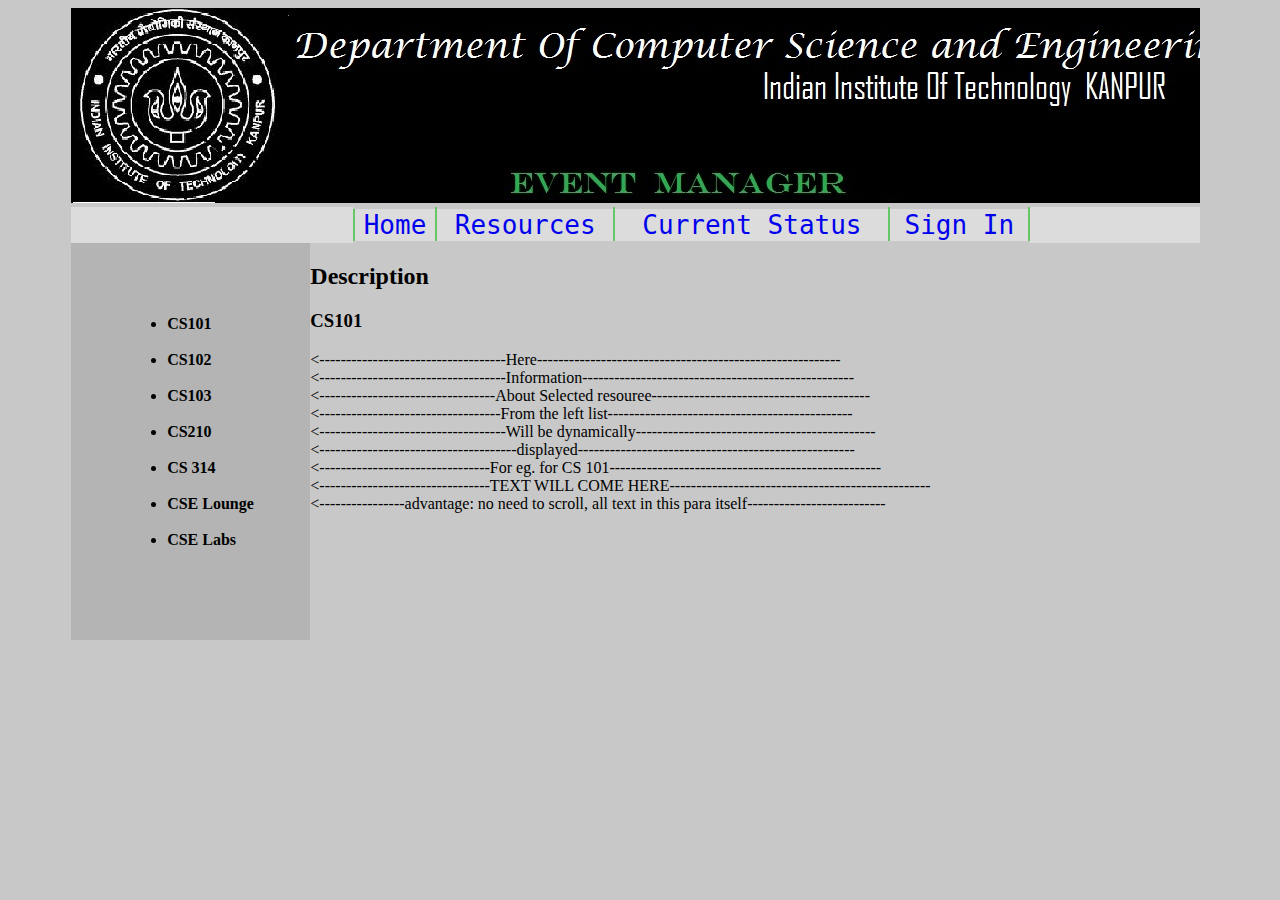
==== resources.html @ 430a04f2 "last page left, g-cal added" ====
<!DOCTYPE html>

<html>
<head>
    <title>Resources</title>
    <link rel="stylesheet" type="text/css" href="style_r.css"/>
</head>

<body>
    <div id="wrapper">
            <div id="img">
            <img src="images/image1.jpg"/>
            </div>
            <div id="links">
                <table id="linktable"><tr>
                <td><a href="http://www.cse.iitk.ac.in/">Home</a></td> 
                <td><a href="resources.html">Resources</a></td>
                <td><a href="status.html">Current Status</a></td>
                <td><a href="signin.html" >Sign In</a></td>
                </tr></table>
            </div>
            
            <div id="rtable">
                <ul><b>
                    <li> CS101 </li><br/>
                    <li> CS102 </li><br/>
                    <li> CS103 </li><br/>
                    <li>CS210</li><br/>
                    <li>CS 314</li><br/>
                    <li> CSE Lounge </li><br/>
                    <li> CSE Labs </li><br/>
                </b></ul>
            </div>
            <h2>Description</h2>
            <p id="para">
                <h3>CS101</h3>
                <-----------------------------------Here---------------------------------------------------------<br>
                <-----------------------------------Information---------------------------------------------------<br>
                <---------------------------------About Selected resouree-----------------------------------------<br>
                <----------------------------------From the left list----------------------------------------------<br>
                <-----------------------------------Will be dynamically---------------------------------------------<br>
                <-------------------------------------displayed----------------------------------------------------<br>
                <--------------------------------For eg. for CS 101---------------------------------------------------<br>
                <--------------------------------TEXT WILL COME HERE-------------------------------------------------<br>
                <----------------advantage: no need to scroll, all text in this para itself--------------------------<br>
                
            </p>
    </div>



</body>
</html>
---- style_r.css ----
body{
    background-size: auto;
    background-color: rgb(200,200,200);
    width: 98%;
    height: 100%;
}
#wrapper{
    display:block;
    width:90%;
    background-color: rgb(200,200,200);
    margin-left: auto;
    margin-right: auto;
    background-repeat: no-repeat;
    overflow-x: hidden;
    padding:0%;
}

#linktable{
    width:60%;
    border: 2px solid;
    border-collapse: collapse;
    margin-left: 25%;
    margin-right:20%;
    margin-top: 0%;
}
td{
    border: 2px solid;
    border-collapse: collapse;
    text-align: center;
    border-bottom-color: rgb(200,200,200);
    border-top-color: rgb(200,200,200);
    border-left-color: rgb(100,200,100);
    border-right-color: rgb(100,200,100);
    padding:auto;
}
td:hover{
    color:rgb(100,100,100);
}
#links{
    background-color:rgb(220,220,220
                         );
}
a{
    text-decoration:none;
    font-family:fantasy;
    font-family: monospace;
    font-size:xx-large;
}
a:hover{
    color: red;
    background-color: rgb(202,225,255);
}
a:visited{
    color:blue;
}
#image1{
    position: relative;
    max-width:100%;
    max-height: 100%;
}
#rtable{
    float:left;
    background-color: rgb(180,180,180);
    padding:5%;
}
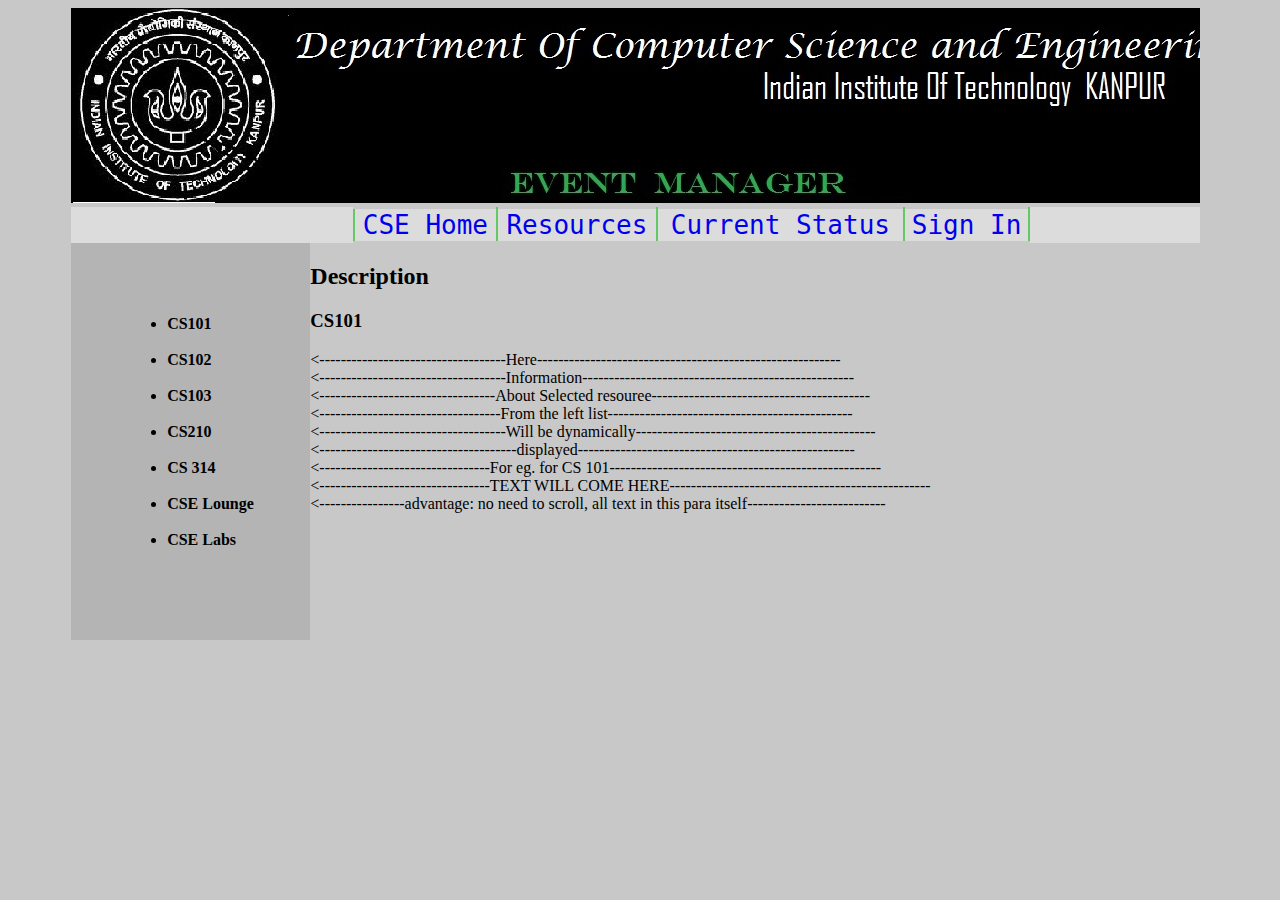
==== commit 1b6c163f: "ready to go" ====
--- a/resources.html
+++ b/resources.html
@@ -13,7 +13,7 @@
             </div>
             <div id="links">
                 <table id="linktable"><tr>
-                <td><a href="http://www.cse.iitk.ac.in/">Home</a></td> 
+                <td><a href="http://www.cse.iitk.ac.in/"> CSE Home</a></td> 
                 <td><a href="resources.html">Resources</a></td>
                 <td><a href="status.html">Current Status</a></td>
                 <td><a href="signin.html" >Sign In</a></td>
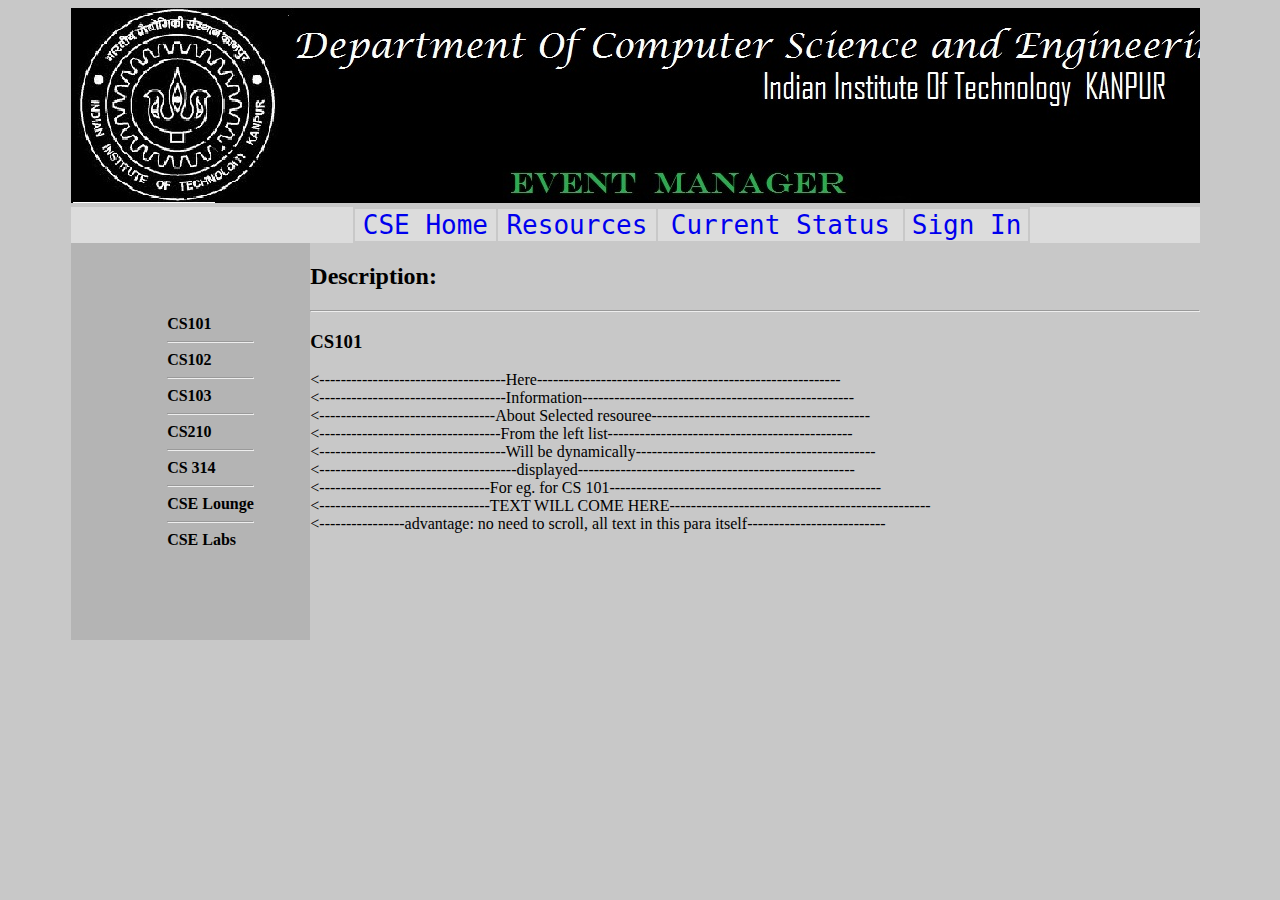
==== commit 13649dcd: "left with dispplaying events" ====
--- a/resources.html
+++ b/resources.html
@@ -15,23 +15,24 @@
                 <table id="linktable"><tr>
                 <td><a href="http://www.cse.iitk.ac.in/"> CSE Home</a></td> 
                 <td><a href="resources.html">Resources</a></td>
-                <td><a href="status.html">Current Status</a></td>
-                <td><a href="signin.html" >Sign In</a></td>
+                <td><a href="status.php">Current Status</a></td>
+                <td><a href="index.html" >Sign In</a></td>
                 </tr></table>
             </div>
             
             <div id="rtable">
                 <ul><b>
-                    <li> CS101 </li><br/>
-                    <li> CS102 </li><br/>
-                    <li> CS103 </li><br/>
-                    <li>CS210</li><br/>
-                    <li>CS 314</li><br/>
-                    <li> CSE Lounge </li><br/>
+                    <li> CS101 </li><hr>
+                    <li> CS102 </li><hr>
+                    <li> CS103 </li><hr>
+                    <li>CS210</li><hr>
+                    <li>CS 314</li><hr>
+                    <li> CSE Lounge </li><hr>
                     <li> CSE Labs </li><br/>
                 </b></ul>
             </div>
-            <h2>Description</h2>
+            <div id="description">
+            <h2>Description:</h2><hr>
             <p id="para">
                 <h3>CS101</h3>
                 <-----------------------------------Here---------------------------------------------------------<br>
@@ -44,7 +45,7 @@
                 <--------------------------------TEXT WILL COME HERE-------------------------------------------------<br>
                 <----------------advantage: no need to scroll, all text in this para itself--------------------------<br>
                 
-            </p>
+            </p></div>
     </div>
 
 
--- a/style_r.css
+++ b/style_r.css
@@ -30,8 +30,8 @@
     text-align: center;
     border-bottom-color: rgb(200,200,200);
     border-top-color: rgb(200,200,200);
-    border-left-color: rgb(100,200,100);
-    border-right-color: rgb(100,200,100);
+    border-left-color: rgb(200,200,200);
+    border-right-color: rgb(200,200,200);
     padding:auto;
 }
 td:hover{
@@ -63,4 +63,13 @@
     float:left;
     background-color: rgb(180,180,180);
     padding:5%;
+}
+#description{
+ 
+    margin-left: 10%;
+    padding-left: 10%;
+  
+}
+ul{
+    list-style: none;
 }